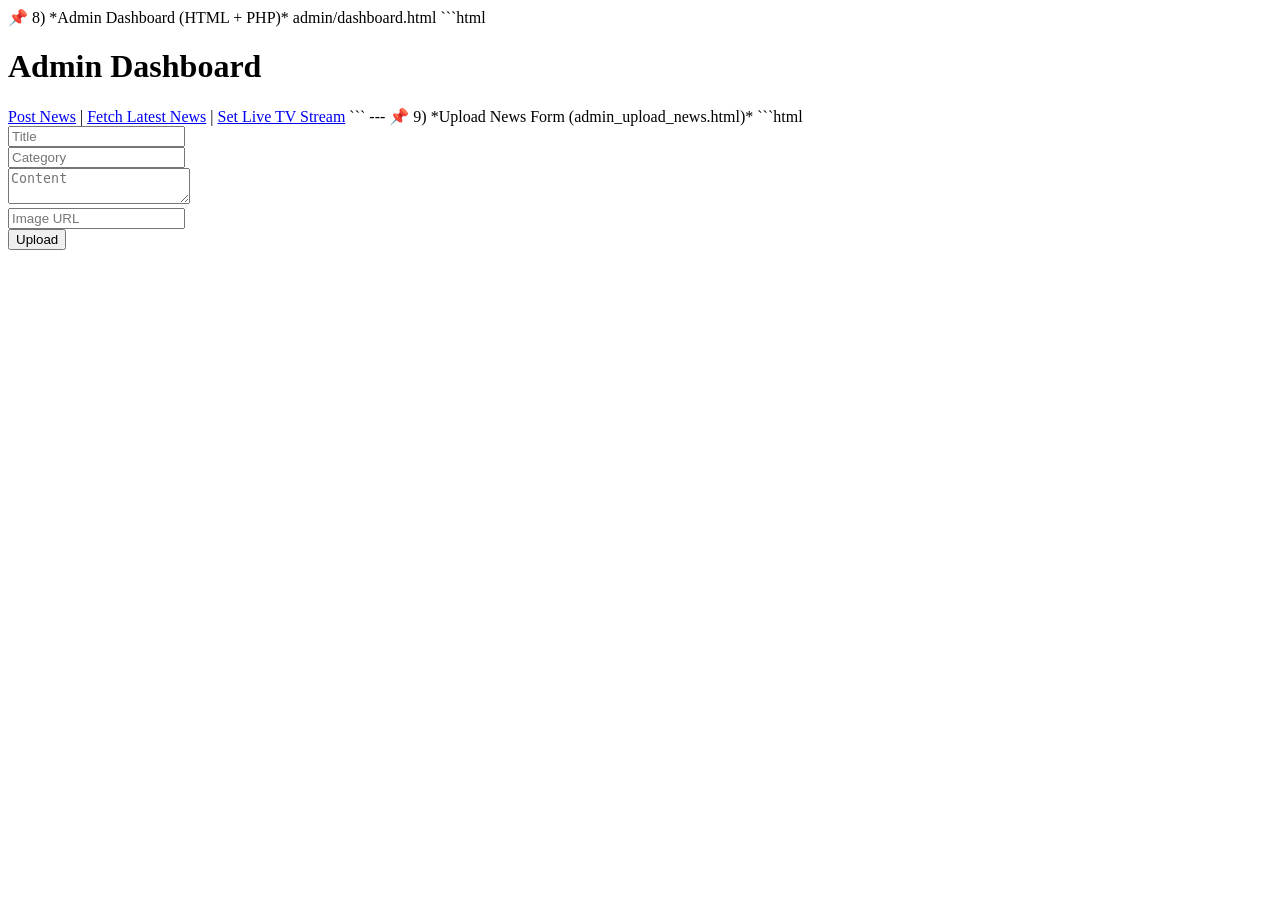
==== admin.html @ aa327f5f "Add files via upload" ====
<!DOCTYPE html>
<html lang="en">
<head>
    <meta charset="UTF-8">
    <meta name="viewport" content="width=device-width, initial-scale=1.0">
    <title>Document</title>
</head>
<body>
    📌 8) *Admin Dashboard (HTML + PHP)*

admin/dashboard.html
```html
<h1>Admin Dashboard</h1>
<a href="admin_upload_news.html">Post News</a> |
<a href="fetch_api.php">Fetch Latest News</a> |

<a href="set_stream.html">Set Live TV Stream</a>
```

---

📌 9) *Upload News Form (admin_upload_news.html)*

```html
<form action="news.php?action=upload" method="POST">
  <input type="text" name="title" placeholder="Title"><br>
  <input type="text" name="category" placeholder="Category"><br>
  <textarea name="content" placeholder="Content"></textarea><br>
  <input type="text" name="image" placeholder="Image URL"><br>
  <button>Upload</button>
</form>

</body>
</html>
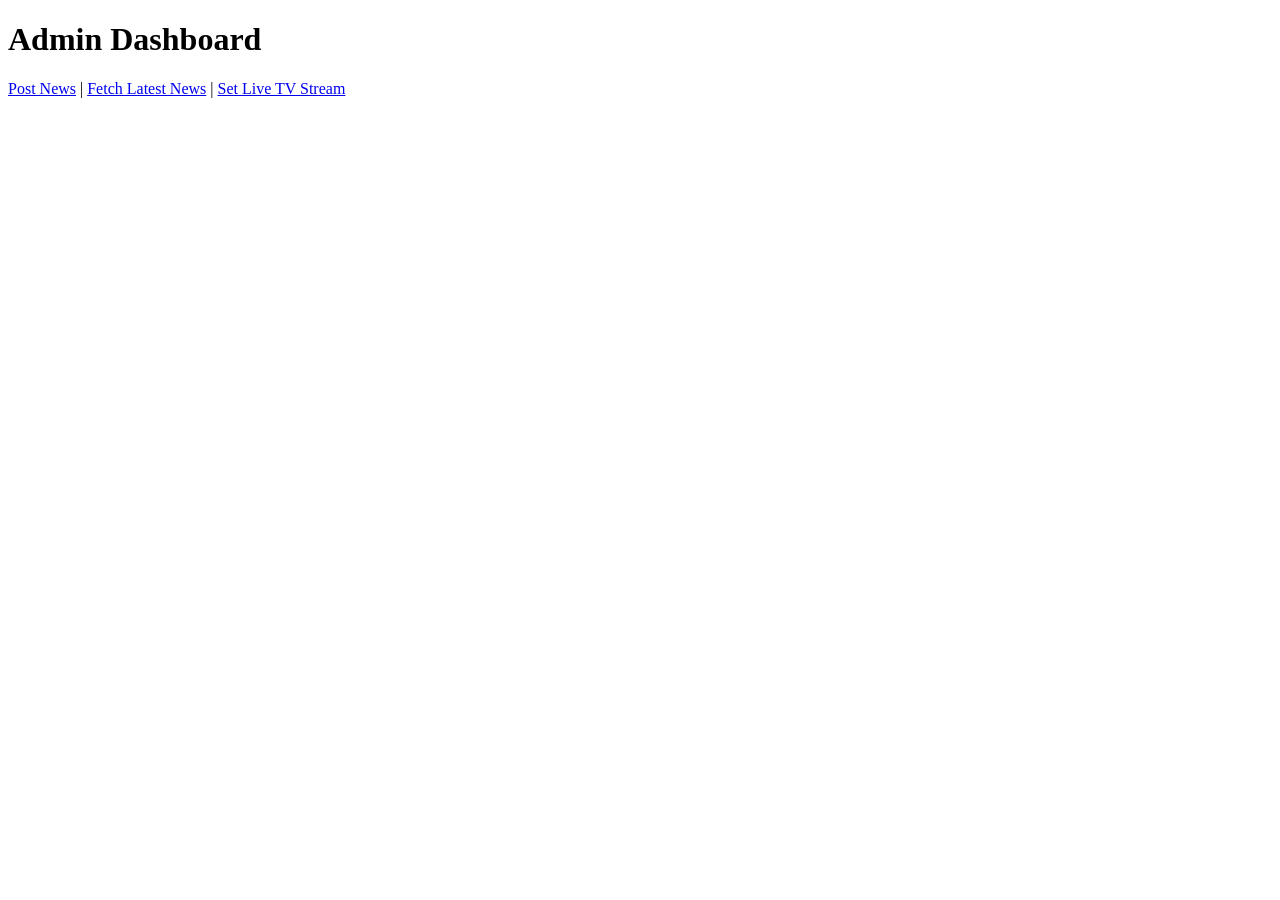
==== commit fe582411: "admin.html" ====
--- a/admin.html
+++ b/admin.html
@@ -6,29 +6,14 @@
     <title>Document</title>
 </head>
 <body>
-    📌 8) *Admin Dashboard (HTML + PHP)*
-
+   <!-- 📌 8) *Admin Dashboard (HTML + PHP)*
 admin/dashboard.html
-```html
+```html-->
 <h1>Admin Dashboard</h1>
 <a href="admin_upload_news.html">Post News</a> |
 <a href="fetch_api.php">Fetch Latest News</a> |
-
 <a href="set_stream.html">Set Live TV Stream</a>
-```
-
----
-
-📌 9) *Upload News Form (admin_upload_news.html)*
-
-```html
-<form action="news.php?action=upload" method="POST">
-  <input type="text" name="title" placeholder="Title"><br>
-  <input type="text" name="category" placeholder="Category"><br>
-  <textarea name="content" placeholder="Content"></textarea><br>
-  <input type="text" name="image" placeholder="Image URL"><br>
-  <button>Upload</button>
-</form>
 
 </body>
-</html>+
+</html>
